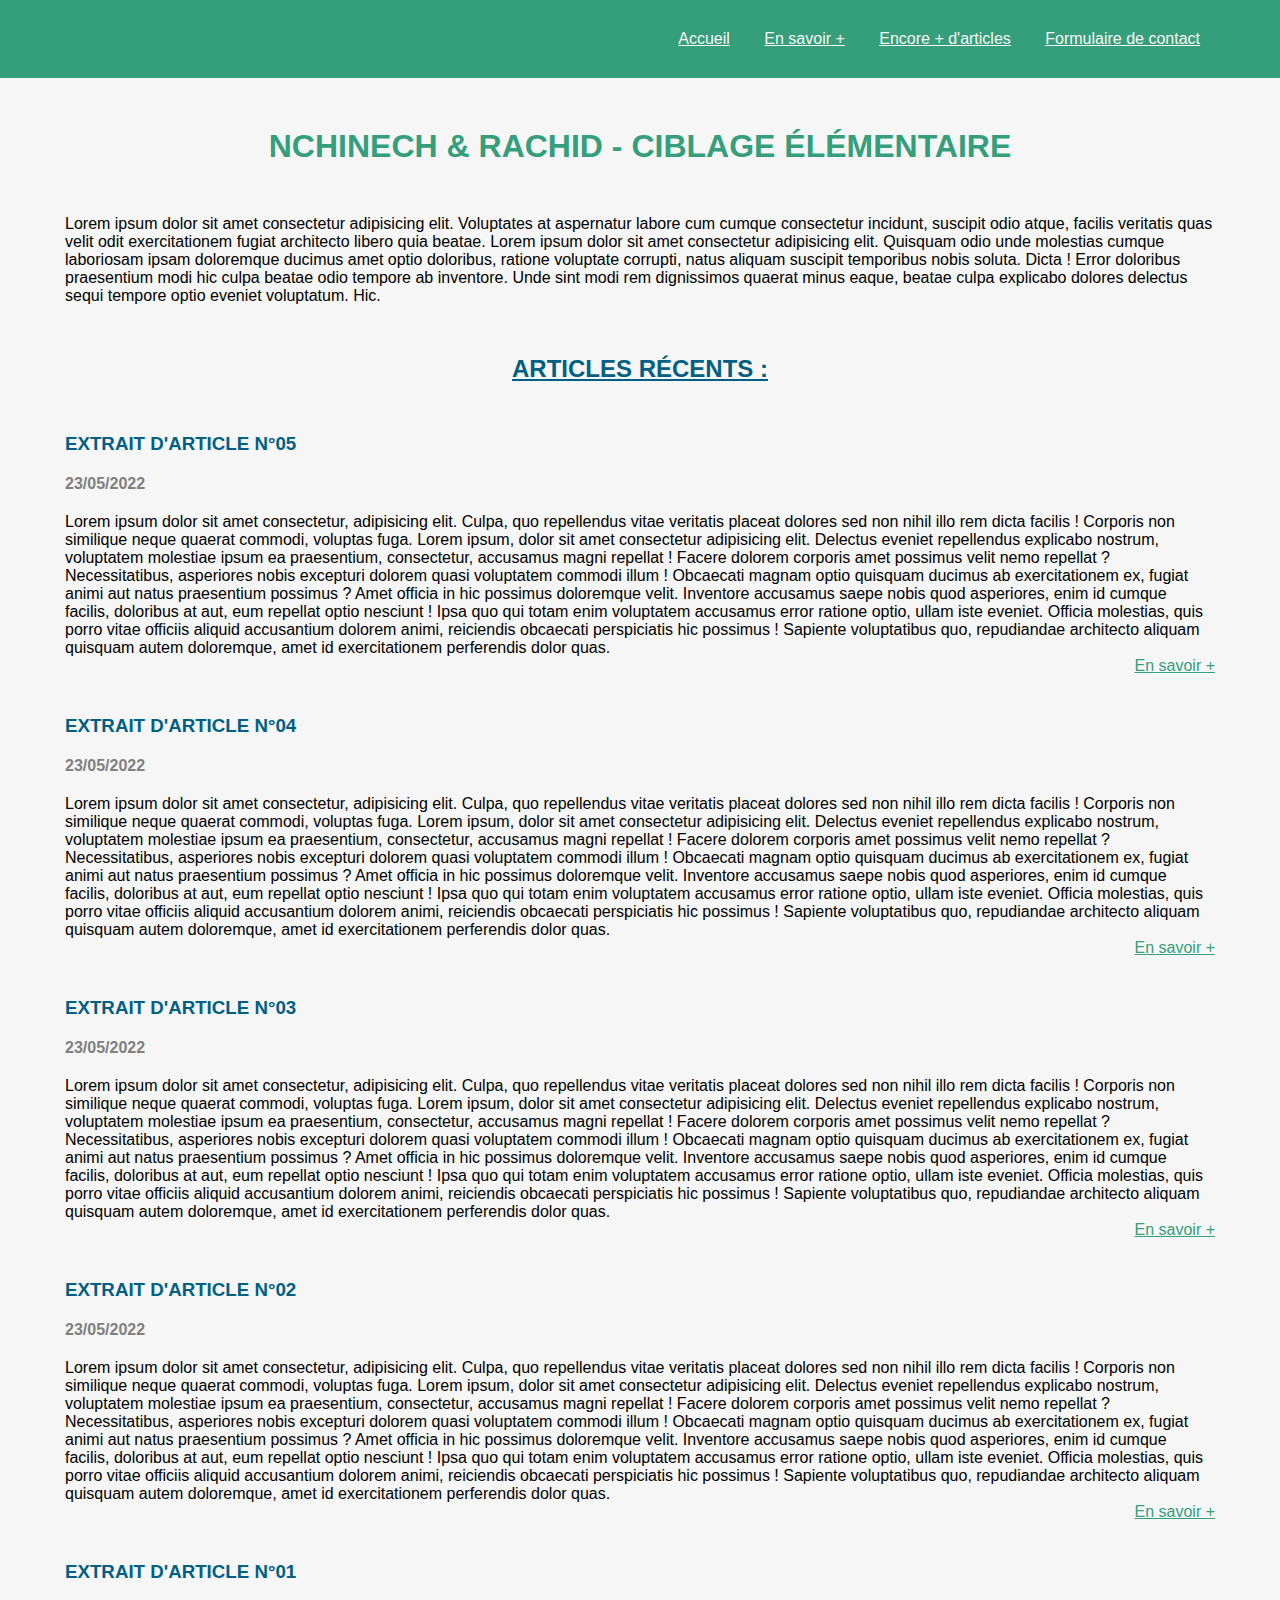
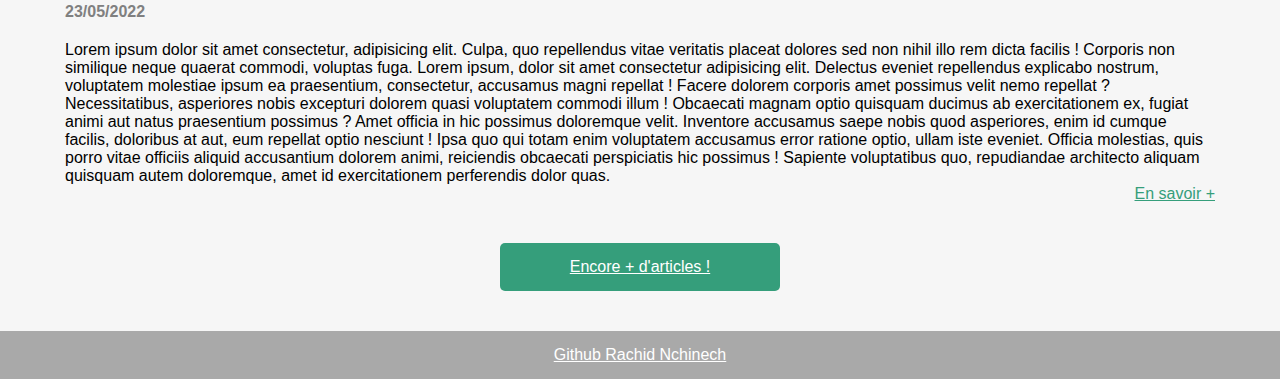
==== TPs_CSS N Rachid/TP n°1 - Les sélecteurs/index.html @ b8d256aa "Modification" ====
<!DOCTYPE html>
<html lang="zxx">

<head>
    <meta charset="UTF-8">
    <meta http-equiv="X-UA-Compatible" content="IE=edge">
    <meta name="viewport" content="width=device-width, initial-scale=1.0">
    <meta name="Description" content="TP n°1 - La correction - Les sélecteurs - Nchinech Rachid">
    <title>TP CSS n°1 - Les sélecteurs- Nchinech Rachid</title>
    <link rel="stylesheet" href="css/style.css">
    <link rel="icon" href="./image/index.png">
</head>

<body>
    <header>
            <!-- La barre de navigation est à mettre avant le titre h1 -->
            <nav>
                <ul class="largemarge">
                    <li><a href="#./index.html" title="Redirection vers l'index">Accueil</a></li>
                    <li><a target="_blank" href="./En_savoir_+.html" title="Redirection vers En savoir +">En savoir&nbsp;+</a></li>
                    <li><a target="_blank" href="./Encore_+_d’articles_!.html" title="Redirection vers Encore + d'articles !">Encore&nbsp;+ d'articles</a></li>
                    <li><a target="_blank" href="./Formulaire_de_contact.html" title="Redirection vers le formulaire de contact">Formulaire de contact</a></li>
                </ul>
            </nav>
            <!-- Remarque : Le h1 doit toujours être dans le header -->

        <h1 id="Titreh1" class="largemarge">Nchinech &amp; Rachid&nbsp;-&nbsp;Ciblage élémentaire</h1>
        <p class="largemarge">
                Lorem ipsum dolor sit amet consectetur adipisicing elit. Voluptates at aspernatur labore cum cumque
                consectetur incidunt, suscipit odio atque, facilis veritatis quas velit odit exercitationem fugiat
                architecto libero quia beatae. Lorem ipsum dolor sit amet consectetur adipisicing elit. Quisquam odio unde
                molestias cumque laboriosam ipsam doloremque ducimus amet optio doloribus, ratione voluptate corrupti, natus
                aliquam suscipit temporibus nobis soluta. Dicta&nbsp;!
                Error doloribus praesentium modi hic culpa beatae odio tempore ab inventore. Unde sint modi rem dignissimos
                quaerat minus eaque, beatae culpa explicabo dolores delectus sequi tempore optio eveniet voluptatum. Hic.
        </p>
    </header>

    <main class="largemarge">
        <h2 id="Sous-titreh2">Articles récents&nbsp;:</h2>
        <article>
            <h3 class="largemarge">Extrait d'article n°05</h3>
            <p class="dateTime">
                23/05/2022
            </p>
            <p class="largemarge">
                Lorem ipsum dolor sit amet consectetur, adipisicing elit. Culpa, quo repellendus vitae veritatis placeat
                dolores sed non nihil illo rem dicta facilis&nbsp;! Corporis non similique neque quaerat commodi, voluptas fuga.
                Lorem ipsum, dolor sit amet consectetur adipisicing elit. Delectus eveniet repellendus explicabo nostrum,
                voluptatem molestiae ipsum ea praesentium, consectetur, accusamus magni repellat&nbsp;! Facere dolorem corporis
                amet possimus velit nemo repellat&nbsp;?
                Necessitatibus, asperiores nobis excepturi dolorem quasi voluptatem commodi illum&nbsp;! Obcaecati magnam optio
                quisquam ducimus ab exercitationem ex, fugiat animi aut natus praesentium possimus&nbsp;? Amet officia in hic
                possimus doloremque velit.
                Inventore accusamus saepe nobis quod asperiores, enim id cumque facilis, doloribus at aut, eum repellat
                optio nesciunt&nbsp;! Ipsa quo qui totam enim voluptatem accusamus error ratione optio, ullam iste eveniet.
                Officia molestias, quis porro vitae officiis aliquid accusantium dolorem animi, reiciendis obcaecati
                perspiciatis hic possimus&nbsp;! Sapiente voluptatibus quo, repudiandae architecto aliquam quisquam autem
                doloremque, amet id exercitationem perferendis dolor quas.
            </p>
            <a target="_blank" href="./En_savoir_+.html" title="Redirection vers en savoir +" class="largemarge">En savoir&nbsp;+</a>
        </article>
        <article>
            <h3 class="largemarge">Extrait d'article n°04</h3>
            <p class="dateTime">
                23/05/2022
            </p>
            <p class="largemarge">
                Lorem ipsum dolor sit amet consectetur, adipisicing elit. Culpa, quo repellendus vitae veritatis placeat
                dolores sed non nihil illo rem dicta facilis&nbsp;! Corporis non similique neque quaerat commodi, voluptas fuga.
                Lorem ipsum, dolor sit amet consectetur adipisicing elit. Delectus eveniet repellendus explicabo nostrum,
                voluptatem molestiae ipsum ea praesentium, consectetur, accusamus magni repellat&nbsp;! Facere dolorem corporis
                amet possimus velit nemo repellat&nbsp;?
                Necessitatibus, asperiores nobis excepturi dolorem quasi voluptatem commodi illum&nbsp;! Obcaecati magnam optio
                quisquam ducimus ab exercitationem ex, fugiat animi aut natus praesentium possimus&nbsp;? Amet officia in hic
                possimus doloremque velit.
                Inventore accusamus saepe nobis quod asperiores, enim id cumque facilis, doloribus at aut, eum repellat
                optio nesciunt&nbsp;! Ipsa quo qui totam enim voluptatem accusamus error ratione optio, ullam iste eveniet.
                Officia molestias, quis porro vitae officiis aliquid accusantium dolorem animi, reiciendis obcaecati
                perspiciatis hic possimus&nbsp;! Sapiente voluptatibus quo, repudiandae architecto aliquam quisquam autem
                doloremque, amet id exercitationem perferendis dolor quas.
            </p>
            <a target="_blank" href="./En_savoir_;+.html" title="Redirection vers en savoir +" class="largemarge">En savoir&nbsp;+</a>
        </article>
        <article>
            <h3 class="largemarge">Extrait d'article n°03</h3>
            <p class="dateTime">
                23/05/2022
            </p>
            <p class="largemarge">
                Lorem ipsum dolor sit amet consectetur, adipisicing elit. Culpa, quo repellendus vitae veritatis placeat
                dolores sed non nihil illo rem dicta facilis&nbsp;! Corporis non similique neque quaerat commodi, voluptas fuga.
                Lorem ipsum, dolor sit amet consectetur adipisicing elit. Delectus eveniet repellendus explicabo nostrum,
                voluptatem molestiae ipsum ea praesentium, consectetur, accusamus magni repellat&nbsp;! Facere dolorem corporis
                amet possimus velit nemo repellat&nbsp;?
                Necessitatibus, asperiores nobis excepturi dolorem quasi voluptatem commodi illum&nbsp;! Obcaecati magnam optio
                quisquam ducimus ab exercitationem ex, fugiat animi aut natus praesentium possimus&nbsp;? Amet officia in hic
                possimus doloremque velit.
                Inventore accusamus saepe nobis quod asperiores, enim id cumque facilis, doloribus at aut, eum repellat
                optio nesciunt&nbsp;! Ipsa quo qui totam enim voluptatem accusamus error ratione optio, ullam iste eveniet.
                Officia molestias, quis porro vitae officiis aliquid accusantium dolorem animi, reiciendis obcaecati
                perspiciatis hic possimus&nbsp;! Sapiente voluptatibus quo, repudiandae architecto aliquam quisquam autem
                doloremque, amet id exercitationem perferendis dolor quas.
            </p>
            <a target="_blank" href="./En_savoir_+.html" title="Redirection vers en savoir +" class="largemarge">En savoir&nbsp;+</a>
        </article>
        <article>
            <h3 class="largemarge">Extrait d'article n°02</h3>
            <p class="dateTime">
                23/05/2022
            </p>
            <p class="largemarge">
                Lorem ipsum dolor sit amet consectetur, adipisicing elit. Culpa, quo repellendus vitae veritatis placeat
                dolores sed non nihil illo rem dicta facilis&nbsp;! Corporis non similique neque quaerat commodi, voluptas fuga.
                Lorem ipsum, dolor sit amet consectetur adipisicing elit. Delectus eveniet repellendus explicabo nostrum,
                voluptatem molestiae ipsum ea praesentium, consectetur, accusamus magni repellat&nbsp;! Facere dolorem corporis
                amet possimus velit nemo repellat&nbsp;?
                Necessitatibus, asperiores nobis excepturi dolorem quasi voluptatem commodi illum&nbsp;! Obcaecati magnam optio
                quisquam ducimus ab exercitationem ex, fugiat animi aut natus praesentium possimus&nbsp;? Amet officia in hic
                possimus doloremque velit.
                Inventore accusamus saepe nobis quod asperiores, enim id cumque facilis, doloribus at aut, eum repellat
                optio nesciunt&nbsp;! Ipsa quo qui totam enim voluptatem accusamus error ratione optio, ullam iste eveniet.
                Officia molestias, quis porro vitae officiis aliquid accusantium dolorem animi, reiciendis obcaecati
                perspiciatis hic possimus&nbsp;! Sapiente voluptatibus quo, repudiandae architecto aliquam quisquam autem
                doloremque, amet id exercitationem perferendis dolor quas.
            </p>
            <a target="_blank" href="./En_savoir_+.html" title="Redirection vers en savoir +" class="largemarge">En savoir&nbsp;+</a>
        </article>
        <article>
            <h3 class="largemarge">Extrait d'article n°01</h3>
            <p class="dateTime">
                23/05/2022
            </p>
            <p class="largemarge">
                Lorem ipsum dolor sit amet consectetur, adipisicing elit. Culpa, quo repellendus vitae veritatis placeat
                dolores sed non nihil illo rem dicta facilis&nbsp;! Corporis non similique neque quaerat commodi, voluptas fuga.
                Lorem ipsum, dolor sit amet consectetur adipisicing elit. Delectus eveniet repellendus explicabo nostrum,
                voluptatem molestiae ipsum ea praesentium, consectetur, accusamus magni repellat&nbsp;! Facere dolorem corporis
                amet possimus velit nemo repellat&nbsp;?
                Necessitatibus, asperiores nobis excepturi dolorem quasi voluptatem commodi illum&nbsp;! Obcaecati magnam optio
                quisquam ducimus ab exercitationem ex, fugiat animi aut natus praesentium possimus&nbsp;? Amet officia in hic
                possimus doloremque velit.
                Inventore accusamus saepe nobis quod asperiores, enim id cumque facilis, doloribus at aut, eum repellat
                optio nesciunt&nbsp;! Ipsa quo qui totam enim voluptatem accusamus error ratione optio, ullam iste eveniet.
                Officia molestias, quis porro vitae officiis aliquid accusantium dolorem animi, reiciendis obcaecati
                perspiciatis hic possimus&nbsp;! Sapiente voluptatibus quo, repudiandae architecto aliquam quisquam autem
                doloremque, amet id exercitationem perferendis dolor quas.
            </p>
            <a target="_blank" href="./En_savoir_+.html" title="Redirection vers en savoir +" class="largemarge">
                En savoir&nbsp;+
            </a>
        </article>
        
        <a target="_blank" href="./Encore_+_d’articles_!.html" title="Redirection vers Encore + d'articles !" class="moreAndMore">
            Encore&nbsp;+&nbsp;d'articles&nbsp;!
        </a> 
    </main>

    <footer>
        <div>
            <a target="_blank" href="https://github.com/Rachid02/DOC-REPOSITORY-TEST.git" title="Redirection vers la session Github de Rachid Nchinech">
                Github Rachid Nchinech
            </a>
        </div>
    </footer>

</body>

</html>
---- TPs_CSS N Rachid/TP n°1 - Les sélecteurs/css/style.css ----
/* TABLE DES CONTENUS  */
/*                     */
/* 1 - GLOBAL          */
/* 2 - HEADER          */
/* 3 - MAIN INDEX      */
/* 4 - ARTICLES        */
/* 5 - MAIN FORMULAIRE */
/* 6 - FOOTER          */

/* 1 - GLOBAL*/
*{
    margin: 0;
}

body{
    background-color: #F6F6F6;
    font-family: sans-serif;
}    

h1, h2, h3, h4, h5, h6{
    text-transform: uppercase;
}

h1, h2{
    text-align: center;
    margin: 50px auto;
}

h1{
    color: #359E7B;   
}

/* 2 - HEADER */
/* NAVBAR */
header nav{
    background-color: #359E7B;
}

header nav ul{
    max-width: 1150px;
    margin: auto;
    padding: 15px;
    text-align: right;
}

header nav li,
header nav a{
    display: inline-block;
}

header nav a{
    color: #F6F6F6;
    padding: 15px;
}

header p{
    max-width: 1150px;
    margin: 0 auto;
}

/* 3 - MAIN INDEX */
main{
    max-width: 1150px;
    margin: auto;
}

h2{
    text-decoration: underline;
}

h2, h3{
    color: #006083;
}

h3{
    margin-bottom: 20px;
}

/* 4 - ARTICLES */
p.dateTime{
    color: gray;
    font-weight: bold;
    margin-bottom: 20px;
}

article{
    margin-bottom: 40px;
}

article a{
    width: fit-content;
    margin-left: auto;
    color: #359E7B;
}

article a, .moreAndMore{
    display: block;
}

.moreAndMore{
    background-color: #359E7B;
    max-width: 250px;
    color: #FFFFFF;
    padding: 15px;
    margin: 40px auto 0 auto;
    border-radius: 5px;
    text-align: center;
}

/* 5 - MAIN FORMULAIRE */
form{
    max-width: 700px;
    margin: auto;
}

form input, form textarea{
    font-size: 25px;
    border: none;
    border-bottom: solid 2px #359E7B; 
    padding: 15px;
    margin-bottom: 20px;
    width: 100%;
    box-sizing: border-box;

}

form textarea{
    resize: none;
    height: 300px;
    border: 2px solid #359E7B;
}

input.envoi{
    background-color: #359E7B;
    color: #FFFFFF;
    border: none;
    width: 100%;
    color: #FFFFFF;
    cursor: pointer;
}

/* 6 - FOOTER */
footer{
    background-color: darkgray;
    padding: 15px;
    text-align: center;
    margin-top: 40px;
}

footer a{
    color: #FFFFFF;
}

footer a:visited{
    color: #FFFFFF;
}
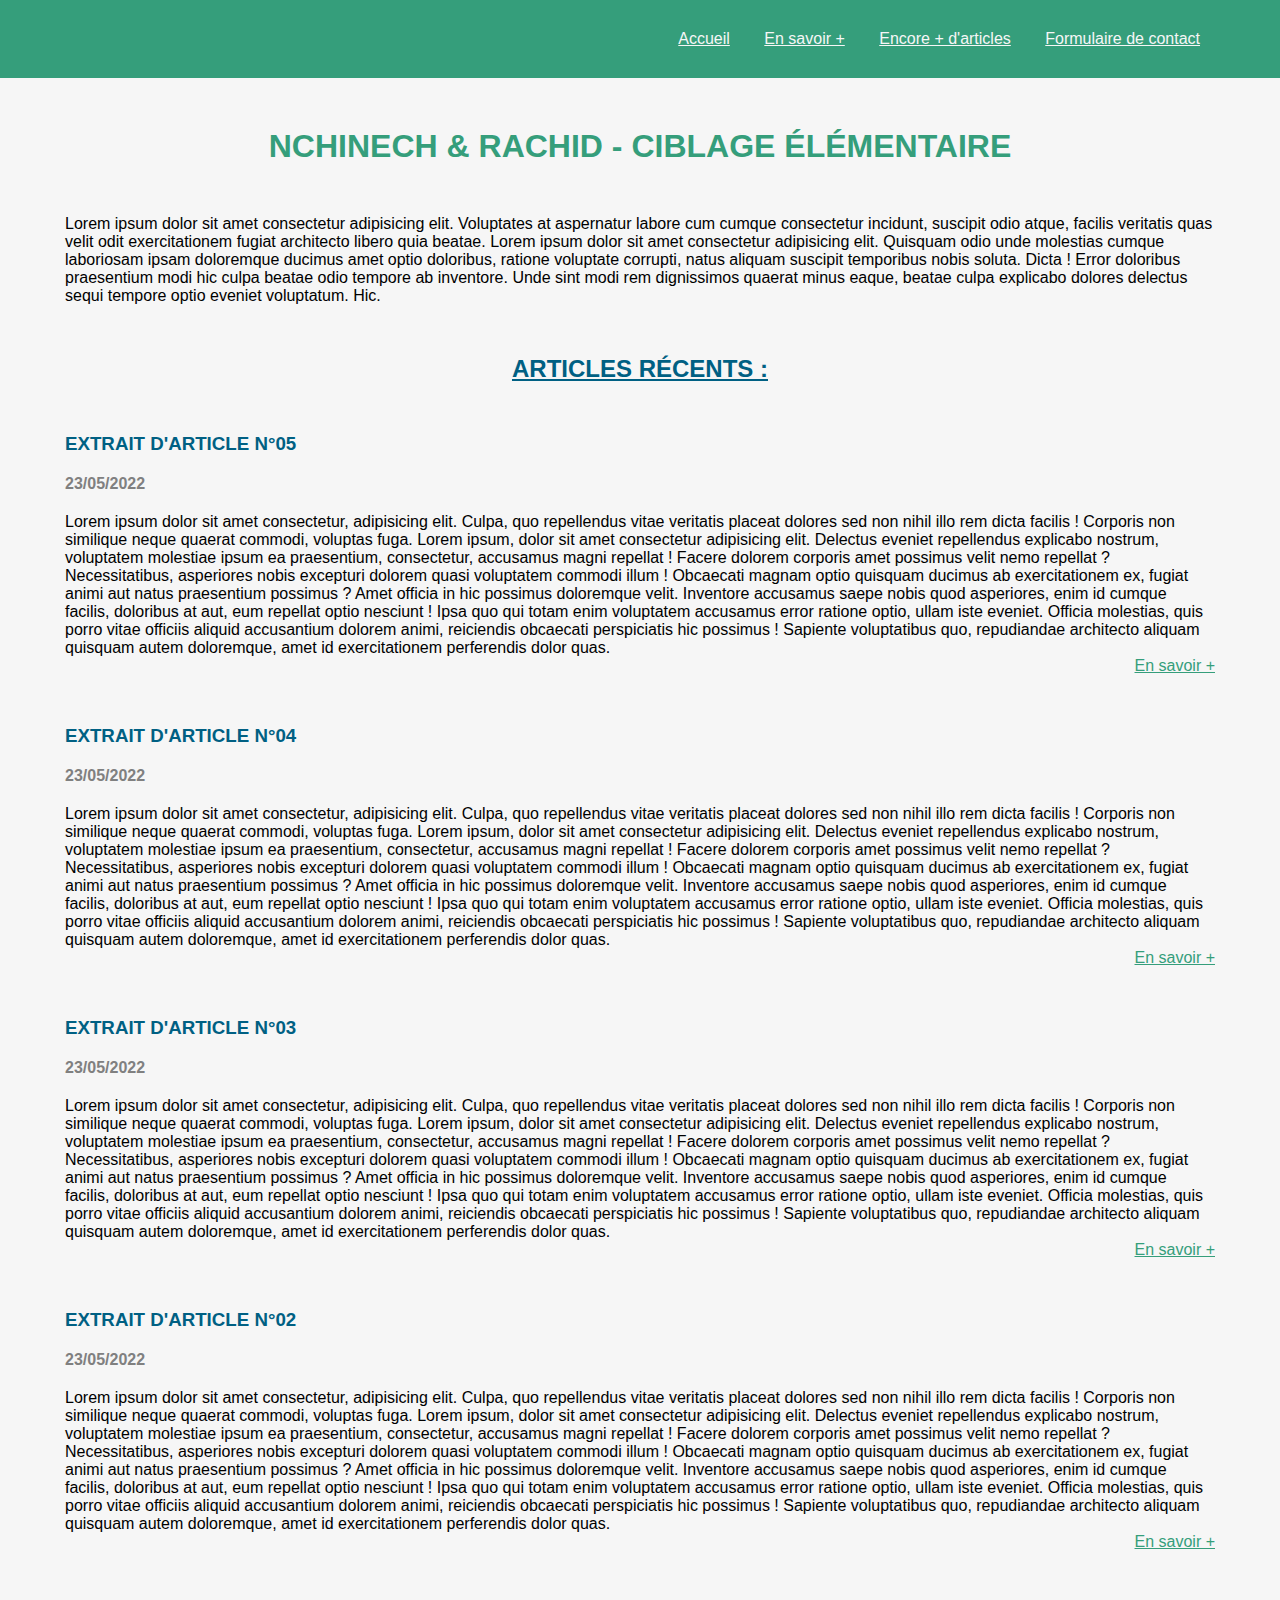
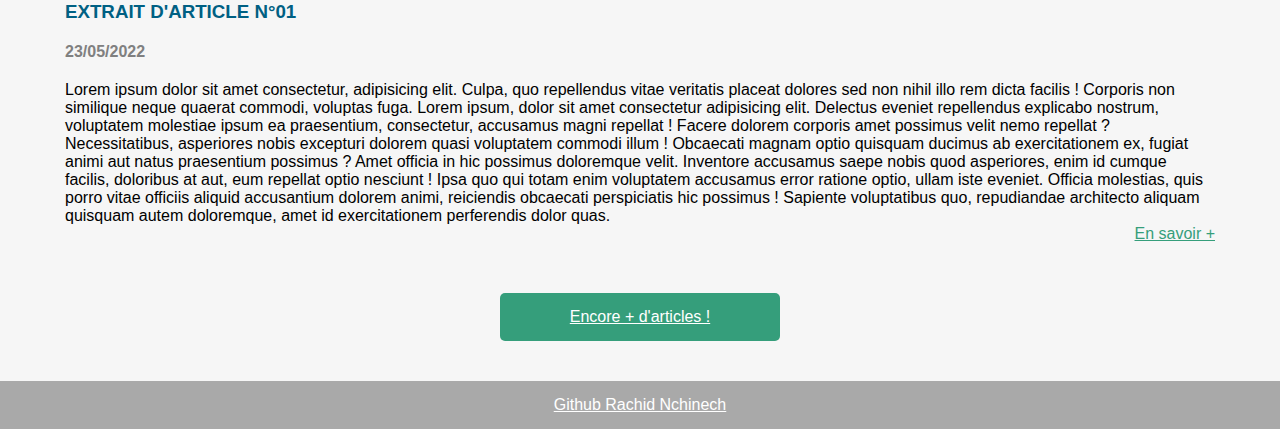
==== commit 9f0330e4: "mise à jour des TP" ====
--- a/TPs_CSS N Rachid/TP n°1 - Les sélecteurs/index.html
+++ b/TPs_CSS N Rachid/TP n°1 - Les sélecteurs/index.html
@@ -58,7 +58,7 @@
                 perspiciatis hic possimus&nbsp;! Sapiente voluptatibus quo, repudiandae architecto aliquam quisquam autem
                 doloremque, amet id exercitationem perferendis dolor quas.
             </p>
-            <a target="_blank" href="./En_savoir_+.html" title="Redirection vers en savoir +" class="largemarge">En savoir&nbsp;+</a>
+            <a target="_blank" href="./En_savoir_+.html" title="Redirection vers en savoir +" class="enSavoirPlus">En savoir&nbsp;+</a>
         </article>
         <article>
             <h3 class="largemarge">Extrait d'article n°04</h3>
@@ -80,7 +80,7 @@
                 perspiciatis hic possimus&nbsp;! Sapiente voluptatibus quo, repudiandae architecto aliquam quisquam autem
                 doloremque, amet id exercitationem perferendis dolor quas.
             </p>
-            <a target="_blank" href="./En_savoir_;+.html" title="Redirection vers en savoir +" class="largemarge">En savoir&nbsp;+</a>
+            <a target="_blank" href="./En_savoir_;+.html" title="Redirection vers en savoir +" class="enSavoirPlus">En savoir&nbsp;+</a>
         </article>
         <article>
             <h3 class="largemarge">Extrait d'article n°03</h3>
@@ -102,7 +102,7 @@
                 perspiciatis hic possimus&nbsp;! Sapiente voluptatibus quo, repudiandae architecto aliquam quisquam autem
                 doloremque, amet id exercitationem perferendis dolor quas.
             </p>
-            <a target="_blank" href="./En_savoir_+.html" title="Redirection vers en savoir +" class="largemarge">En savoir&nbsp;+</a>
+            <a target="_blank" href="./En_savoir_+.html" title="Redirection vers en savoir +" class="enSavoirPlus">En savoir&nbsp;+</a>
         </article>
         <article>
             <h3 class="largemarge">Extrait d'article n°02</h3>
@@ -124,7 +124,7 @@
                 perspiciatis hic possimus&nbsp;! Sapiente voluptatibus quo, repudiandae architecto aliquam quisquam autem
                 doloremque, amet id exercitationem perferendis dolor quas.
             </p>
-            <a target="_blank" href="./En_savoir_+.html" title="Redirection vers en savoir +" class="largemarge">En savoir&nbsp;+</a>
+            <a target="_blank" href="./En_savoir_+.html" title="Redirection vers en savoir +" class="enSavoirPlus">En savoir&nbsp;+</a>
         </article>
         <article>
             <h3 class="largemarge">Extrait d'article n°01</h3>
@@ -146,7 +146,7 @@
                 perspiciatis hic possimus&nbsp;! Sapiente voluptatibus quo, repudiandae architecto aliquam quisquam autem
                 doloremque, amet id exercitationem perferendis dolor quas.
             </p>
-            <a target="_blank" href="./En_savoir_+.html" title="Redirection vers en savoir +" class="largemarge">
+            <a target="_blank" href="./En_savoir_+.html" title="Redirection vers en savoir +" class="enSavoirPlus">
                 En savoir&nbsp;+
             </a>
         </article>
--- a/TPs_CSS N Rachid/TP n°1 - Les sélecteurs/css/style.css
+++ b/TPs_CSS N Rachid/TP n°1 - Les sélecteurs/css/style.css
@@ -85,6 +85,8 @@
 
 article{
     margin-bottom: 40px;
+    max-width: 1150px;
+    margin: auto;
 }
 
 article a{
@@ -105,6 +107,11 @@
     margin: 40px auto 0 auto;
     border-radius: 5px;
     text-align: center;
+}
+
+.enSavoirPlus{
+    text-align: right;
+    margin-bottom: 50px;
 }
 
 /* 5 - MAIN FORMULAIRE */
